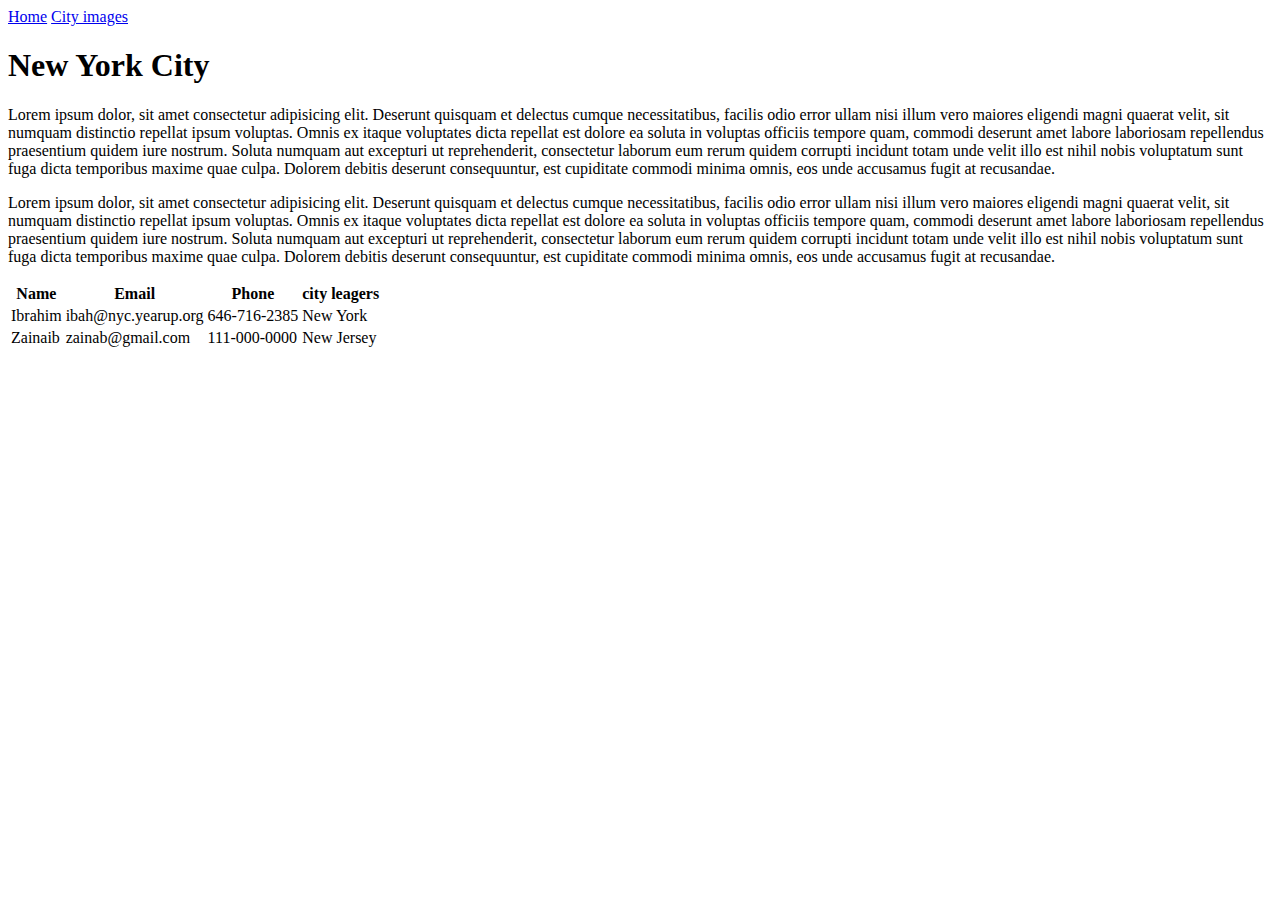
==== index.html @ 4a6905c4 "main" ====
<!DOCTYPE html>
<!DOCTYPE html>
<html lang="en">
  <header>
    <meta charset="UTF-8">
    <meta http-equiv="X-UA-Compatible" content="IE=edge">
    <meta name="viewport" content="width=device-width, initial-scale=1.0">
    <title>Document</title>
    <a href="index.html" >Home</a>
    <a href="cityimages.html">City images</a>


    <link rel="stylesheet " type="text/css" href="style.css" rel="css/stylesheet">
        
     

      <h1>New York City</h1>
    
   



        

    </header>

<body>
    <section>

      <main>
    <p>Lorem ipsum dolor, sit amet consectetur adipisicing elit. 
        Deserunt quisquam et delectus cumque necessitatibus, 
        facilis odio error ullam nisi illum vero maiores eligendi magni quaerat velit,
         sit numquam distinctio repellat ipsum voluptas. Omnis ex itaque voluptates dicta 
         repellat est dolore ea soluta in voluptas officiis tempore quam, commodi deserunt 
         amet labore laboriosam repellendus praesentium quidem iure nostrum. Soluta numquam 
         aut excepturi ut reprehenderit, consectetur laborum eum rerum quidem corrupti incidunt
          totam unde velit illo est nihil nobis voluptatum sunt fuga dicta temporibus maxime quae culpa. 
          Dolorem debitis deserunt consequuntur, est cupiditate commodi minima omnis, eos unde accusamus fugit at recusandae.</p>
          
          <p>Lorem ipsum dolor, sit amet consectetur adipisicing elit. 
        Deserunt quisquam et delectus cumque necessitatibus, 
        facilis odio error ullam nisi illum vero maiores eligendi magni quaerat velit,
         sit numquam distinctio repellat ipsum voluptas. Omnis ex itaque voluptates dicta 
         repellat est dolore ea soluta in voluptas officiis tempore quam, commodi deserunt 
         amet labore laboriosam repellendus praesentium quidem iure nostrum. Soluta numquam 
         aut excepturi ut reprehenderit, consectetur laborum eum rerum quidem corrupti incidunt
          totam unde velit illo est nihil nobis voluptatum sunt fuga dicta temporibus maxime quae culpa. 
          Dolorem debitis deserunt consequuntur, est cupiditate commodi minima omnis, eos unde accusamus fugit at recusandae.</p>
        </p>
    </section>
        <table>
            <tr>
              <th>Name</th>
              <th>Email</th> 
              <th>Phone</th>
              <th>city leagers</th>
            </tr>
            <tr>
              <td>Ibrahim</td>
              <td> ibah@nyc.yearup.org</td> 
              <td>646-716-2385</td>
              <td>New York</td>
            </tr>
            <tr>
                <td>Zainaib</td>
                <td>zainab@gmail.com</td> 
                <td>111-000-0000</td>
                <td>New Jersey</td>
            </tr>
          </table>
        </main>

        <footer></footer>
</body>
</html>
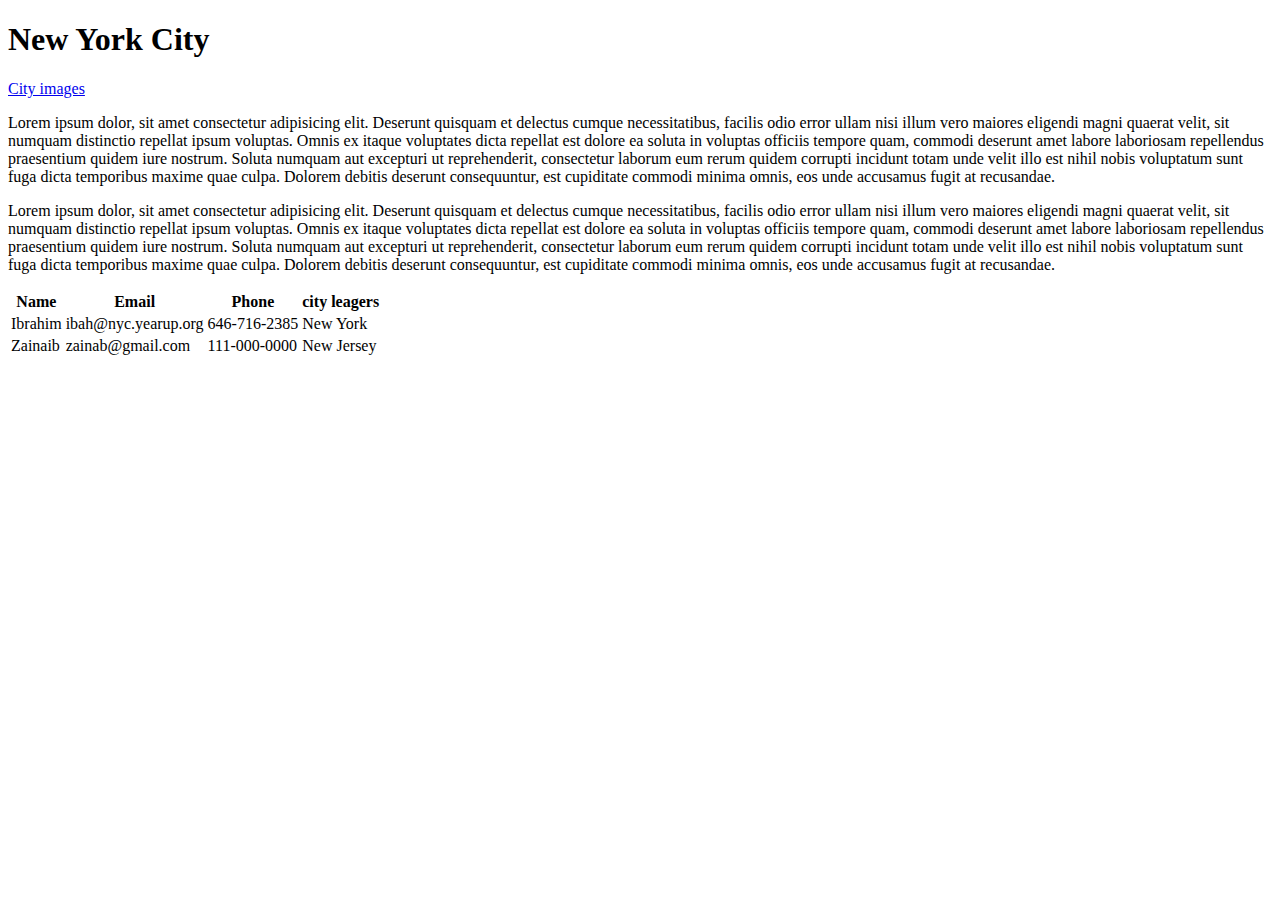
==== commit ebfa7b1b: "Flushed out index page" ====
--- a/index.html
+++ b/index.html
@@ -6,15 +6,15 @@
     <meta http-equiv="X-UA-Compatible" content="IE=edge">
     <meta name="viewport" content="width=device-width, initial-scale=1.0">
     <title>Document</title>
-    <a href="index.html" >Home</a>
-    <a href="cityimages.html">City images</a>
-
+    
 
     <link rel="stylesheet " type="text/css" href="style.css" rel="css/stylesheet">
         
      
 
       <h1>New York City</h1>
+
+    <a href="cityimages.html">City images</a>
     
    
 
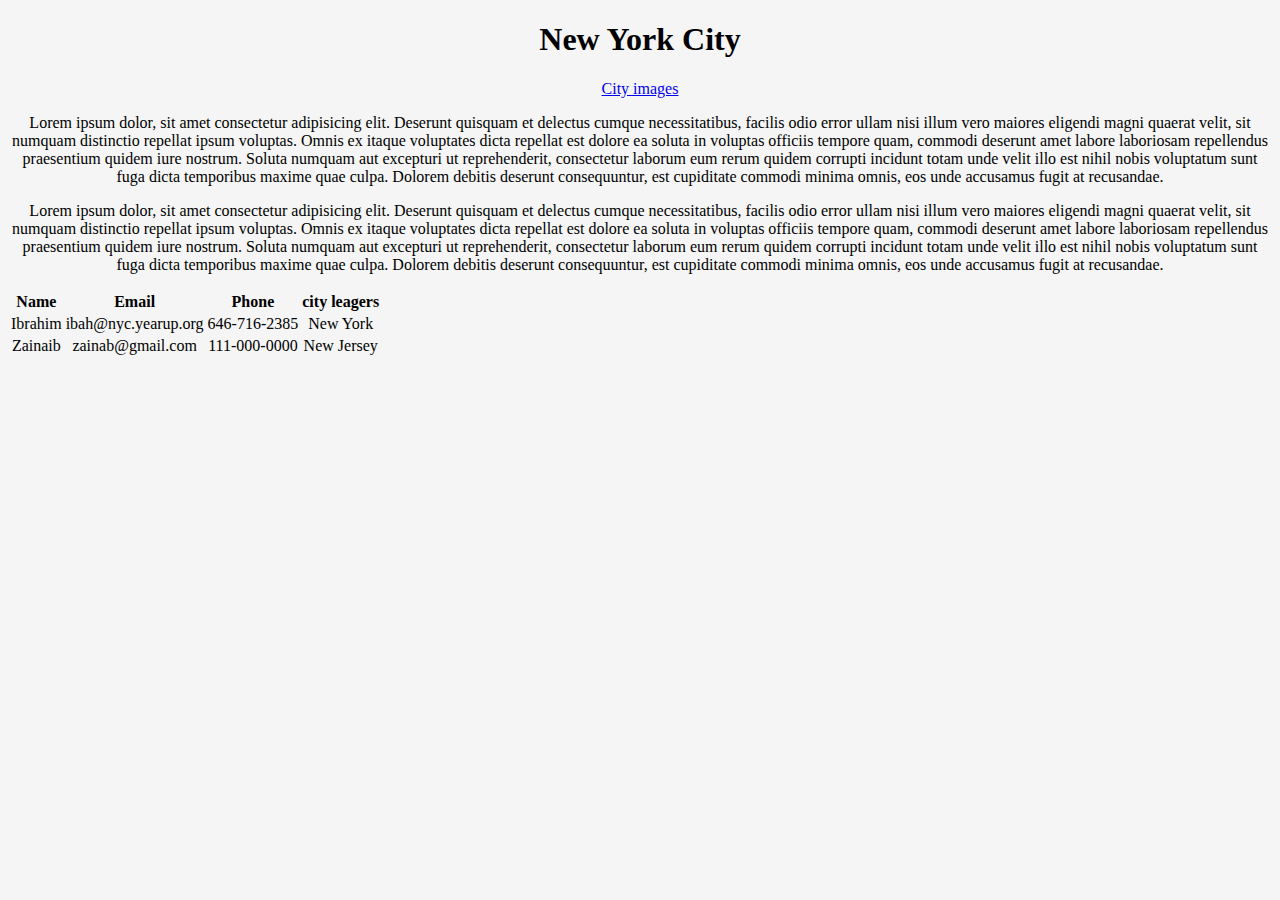
==== commit eac3a505: "Flushed out cityimages" ====
--- a/index.html
+++ b/index.html
@@ -8,7 +8,7 @@
     <title>Document</title>
     
 
-    <link rel="stylesheet " type="text/css" href="style.css" rel="css/stylesheet">
+    <link rel="stylesheet " type="text/css" href="css/style.css" rel="stylesheet">
         
      
 
--- a/css/style.css
+++ b/css/style.css
@@ -0,0 +1,4 @@
+body{
+    background-color:whitesmoke;
+    text-align: center;
+}